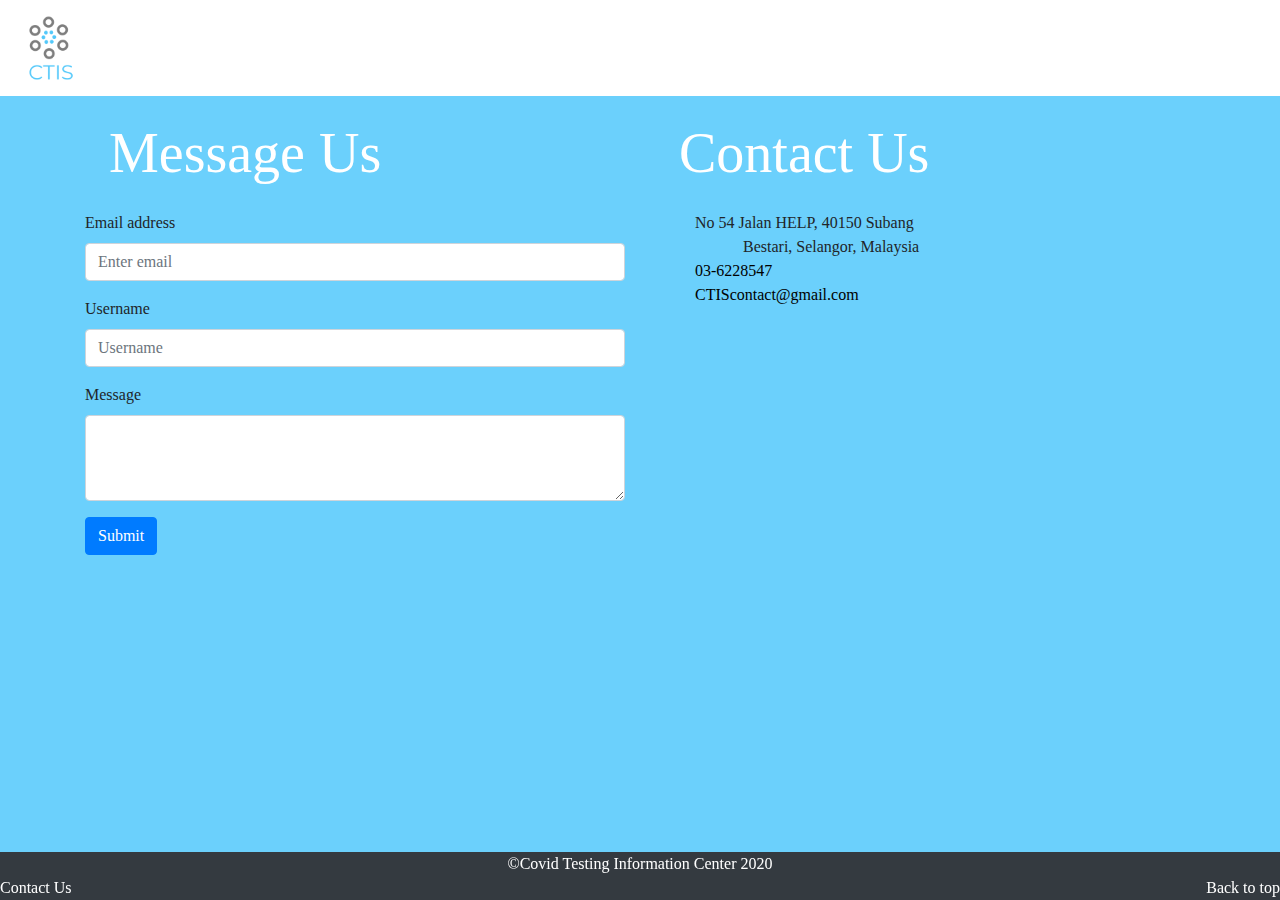
==== CTIS/contact.html @ beef914e "1.0.0" ====
<!doctype html>
<html lang="en">
<head>
    <!-- Required meta tags -->
    <meta charset="utf-8">
    <meta name="viewport" content="width=device-width, initial-scale=1, shrink-to-fit=no">

    <!-- Bootstrap CSS & JS -->
    <link rel="stylesheet" href="https://stackpath.bootstrapcdn.com/bootstrap/4.5.2/css/bootstrap.min.css" integrity="sha384-JcKb8q3iqJ61gNV9KGb8thSsNjpSL0n8PARn9HuZOnIxN0hoP+VmmDGMN5t9UJ0Z" crossorigin="anonymous">
    <script src="https://code.jquery.com/jquery-3.5.1.slim.min.js" integrity="sha384-DfXdz2htPH0lsSSs5nCTpuj/zy4C+OGpamoFVy38MVBnE+IbbVYUew+OrCXaRkfj" crossorigin="anonymous"></script>
    <script src="https://cdn.jsdelivr.net/npm/popper.js@1.16.1/dist/umd/popper.min.js" integrity="sha384-9/reFTGAW83EW2RDu2S0VKaIzap3H66lZH81PoYlFhbGU+6BZp6G7niu735Sk7lN" crossorigin="anonymous"></script>
    <script src="https://stackpath.bootstrapcdn.com/bootstrap/4.5.2/js/bootstrap.min.js" integrity="sha384-B4gt1jrGC7Jh4AgTPSdUtOBvfO8shuf57BaghqFfPlYxofvL8/KUEfYiJOMMV+rV" crossorigin="anonymous"></script>

    <!-- CTIS CSS & JS-->
    <link rel="stylesheet" href="CTIS.css">
    <script src="CTIS.js"></script>
    <title>CTIS Test History</title>

    <!--Icon-->
    <link rel="apple-touch-icon" sizes="57x57" href="icon/apple-icon-57x57.png">
    <link rel="apple-touch-icon" sizes="60x60" href="icon/apple-icon-60x60.png">
    <link rel="apple-touch-icon" sizes="72x72" href="icon/apple-icon-72x72.png">
    <link rel="apple-touch-icon" sizes="76x76" href="icon/apple-icon-76x76.png">
    <link rel="apple-touch-icon" sizes="114x114" href="icon/apple-icon-114x114.png">
    <link rel="apple-touch-icon" sizes="120x120" href="icon/apple-icon-120x120.png">
    <link rel="apple-touch-icon" sizes="144x144" href="icon/apple-icon-144x144.png">
    <link rel="apple-touch-icon" sizes="152x152" href="icon/apple-icon-152x152.png">
    <link rel="apple-touch-icon" sizes="180x180" href="icon/apple-icon-180x180.png">
    <link rel="icon" type="image/png" sizes="192x192"  href="icon/android-icon-192x192.png">
    <link rel="icon" type="image/png" sizes="32x32" href="icon/favicon-32x32.png">
    <link rel="icon" type="image/png" sizes="96x96" href="icon/favicon-96x96.png">
    <link rel="icon" type="image/png" sizes="16x16" href="icon/favicon-16x16.png">
    <meta name="msapplication-TileColor" content="#ffffff">
    <meta name="msapplication-TileImage" content="icon/ms-icon-144x144.png">
    <meta name="theme-color" content="#ffffff">

</head>
<body>
    <nav class="navbar navbar-expand-lg bg-white navbar-light">
        <!-- Brand -->
            <a class="navbar-brand" href="index.html"><img src="picture/CTISlogo.png" width="70" height="70" alt=""></a>
  </nav>
<script>
    function submitform(){
        alert("the message is sent.");
    }
</script>
  <div class="container mt-4">
      <div class="row">
        <div class="col">
            <form onsubmit="submitform()">
            <span class="pl-4 display-4 text-white">Message Us</span><br><br>
                <div class="form-group">
                  <label for="email">Email address</label>
                  <input type="email" class="form-control" id="email"  placeholder="Enter email" required>
                </div>
                <div class="form-group">
                  <label for="Username">Username</label>
                  <input type="text" class="form-control" id="Username" placeholder="Username" required>
                </div>
                <div class="form-group">
                    <label for="message">Message</label>
                    <textarea class="form-control" id="message" rows="3" required></textarea>
                  </div>
                <button type="submit" class="btn btn-primary">Submit</button>
              </form>
        </div>
        <div class="col">
            <span class="pl-4 display-4 text-white">Contact Us</span><br><br>
            <ul style="list-style: none;">
                <li><img src="https://img.icons8.com/clouds/50/000000/worldwide-location.png" alt=""/>No 54 Jalan HELP, 40150 Subang<br><span style="padding-left: 3em;">Bestari, Selangor, Malaysia</span></li>
                <li><img src="https://img.icons8.com/clouds/50/000000/phone-not-being-used.png" alt=""/><a href="tel:036228547" style="color:black; text-decoration: none;">03-6228547</a></li>
                <li><img src="https://img.icons8.com/clouds/50/000000/apple-mail.png" alt=""/><a href="mailto:CTIScontact@gmail.com" style="color:black; text-decoration: none;">CTIScontact@gmail.com</a></li>
            </ul>
        </div>
      </div>
  </div>
  <div class="container m-5"><br></div>
    
  

<!--CTIS Footer-->
<footer class="fluid-container text-center ctis-footer fixed-bottom bg-dark text-white">
    &copy;Covid Testing Information Center 2020
    <p class="mx-auto"><a href="contact.html" class="text-white float-left">Contact Us</a><a class="text-white float-right" href="#">Back to top</a></p>
</footer>

</body>
</html>
---- CTIS/CTIS.css ----
body{
    background-color: rgb(107, 208, 252);
    font-family:'Raleway';
}
.managerShow{
    display: none;
}
.sortable-attribute{
    cursor: pointer;
}
.sortable-attribute:hover{
    background-color: lightblue;
}
.modal-attr{
    padding-left: 1em;
    padding-bottom: 1.5em;
    font-weight: bolder;
    font-size: 120%;
}
html, body { 
    overflow-x: hidden; 
    scroll-behavior: smooth;
}


/* For Login Page */
.login{
    margin-top: 20%;
    box-sizing: border-box;
    display: block;
}
.login .row .col-lg{
    padding: 1em;
}
.login-bg{
    background: none;
    padding: 0em;
}
.login-header{
    background: none;
    text-align: center;
    font-weight: bold;
}
.login-logo{
    display: block;
    width: 150px;
    height: 150px;
}
/* For Login Page */


/* For Register Centre Page */
.register-name-header{
    display: block;
    font-size: 200%;
    font-weight: bold;
    text-align: center;
    font-family: 'Segoe UI', Tahoma, Geneva, Verdana, sans-serif;
}
.register-centre-form .btn{
    margin-left: 33%;
    margin-top: 10%;
}
.register-centre-form{
    margin-top: 20%;
}
/* For Register Centre Page */


/* For Test Record Page */
#test-modal .row{
    padding-bottom: 0.5em;
    padding-top: 1em;
    border-bottom: 1px solid black;
}
#test-modal .row:nth-child(odd){
    background-color: white;
}
#test-modal .row:nth-child(even){
    background-color: rgb(222, 226, 230);
}

#patient-table tr td:nth-child(1),#patient-table th:nth-child(1),
#patient-table tr td:nth-child(5),#patient-table th:nth-child(5),
#patient-table tr td:nth-child(6),#patient-table th:nth-child(6),
#patient-table tr td:nth-child(7),#patient-table th:nth-child(7),
#patient-table tr td:nth-child(8),#patient-table th:nth-child(8),
#patient-table tr td:nth-child(9),#patient-table th:nth-child(9),
#patient-table tr td:nth-child(10),#patient-table th:nth-child(10){
    display: none;
}
/* For Test Record Page */


/* For Test Kit Page */
.tk-name-header {
    display: block;
    font-size: 200%;
    font-weight: bold;
    text-align: center;
    font-family: 'Segoe UI', Tahoma, Geneva, Verdana, sans-serif;
}

#tk-table {
    max-width: 1400px;
    font-size: 80%;
    width: 100%;
    margin-right: auto;
    margin-left: auto;
    padding-bottom: 10%;
}

#tk-table td {
    padding: 1em 0.5em;
}

#tk-table-header th {
    padding: 1em 0.5em;
    background-color: rgb(126, 126, 126);
    color: white;
    font-size: 120%;
}


#tk-table tr td:nth-child(4), #tk-table-header th:nth-child(4),
#tk-table tr td:nth-child(5), #tk-table-header th:nth-child(5){
    width: 5%;
}
/* For Test Kit Page */


@media only screen and (min-width: 768px) {
    /* For desktop: */
   .ctis-footer p{
    max-width: 1400px;
   }

    /* For Login Page */
    .login-form{
        margin-top: 13%;
    }
    .login-logo{
        display: block;
        height: 200px;
        width: 200px;
    }
    .logo-text{
        display: none;
    }
    .login{
        margin-top: 12%;
    }
    
    .login .row .col-lg{
        padding: 0em 2em;
    }
    .login-header{
        font-size: 500%;
        font-weight: bolder;
        text-align: right;
    }
    /* For Login Page */

    
    /* For Register Centre Page */
    .register-centre-form{
        width: 25%;
        margin-left: auto;
        margin-right: auto;
    }
    .register-centre-form .btn{
        margin-left: 33%;
        margin-top: 20%;
    }
    .register-name-header{
        font-size: 300%;
    }
    .register-centre-form{
        margin-top: 10%;
    }
    /* For Register Centre Page */


    /* For Test Record Page */
    #patient-table tr td:nth-child(1),#patient-table th:nth-child(1),
    #patient-table tr td:nth-child(5),#patient-table th:nth-child(5),
    #patient-table tr td:nth-child(6),#patient-table th:nth-child(6),
    #patient-table tr td:nth-child(7),#patient-table th:nth-child(7),
    #patient-table tr td:nth-child(8),#patient-table th:nth-child(8),
    #patient-table tr td:nth-child(9),#patient-table th:nth-child(9),
    #patient-table tr td:nth-child(10),#patient-table th:nth-child(10){
        display: table-cell;
    }
    /* For Test Record Page */


    /* For Test Record Page */
    #tk-table tr td:nth-child(3), #tk-table-header th:nth-child(3),
    #tk-table tr td:nth-child(4), #tk-table-header th:nth-child(4),
    #tk-table tr td:nth-child(7), #tk-table-header th:nth-child(7),
    #tk-table tr td:nth-child(2), #tk-table-header th:nth-child(2) {
        display: table-cell;
     }

   
  }

@media only screen and (min-width : 1200px) {
    .login-bg{
        border-right: 1px solid white;
    }
}
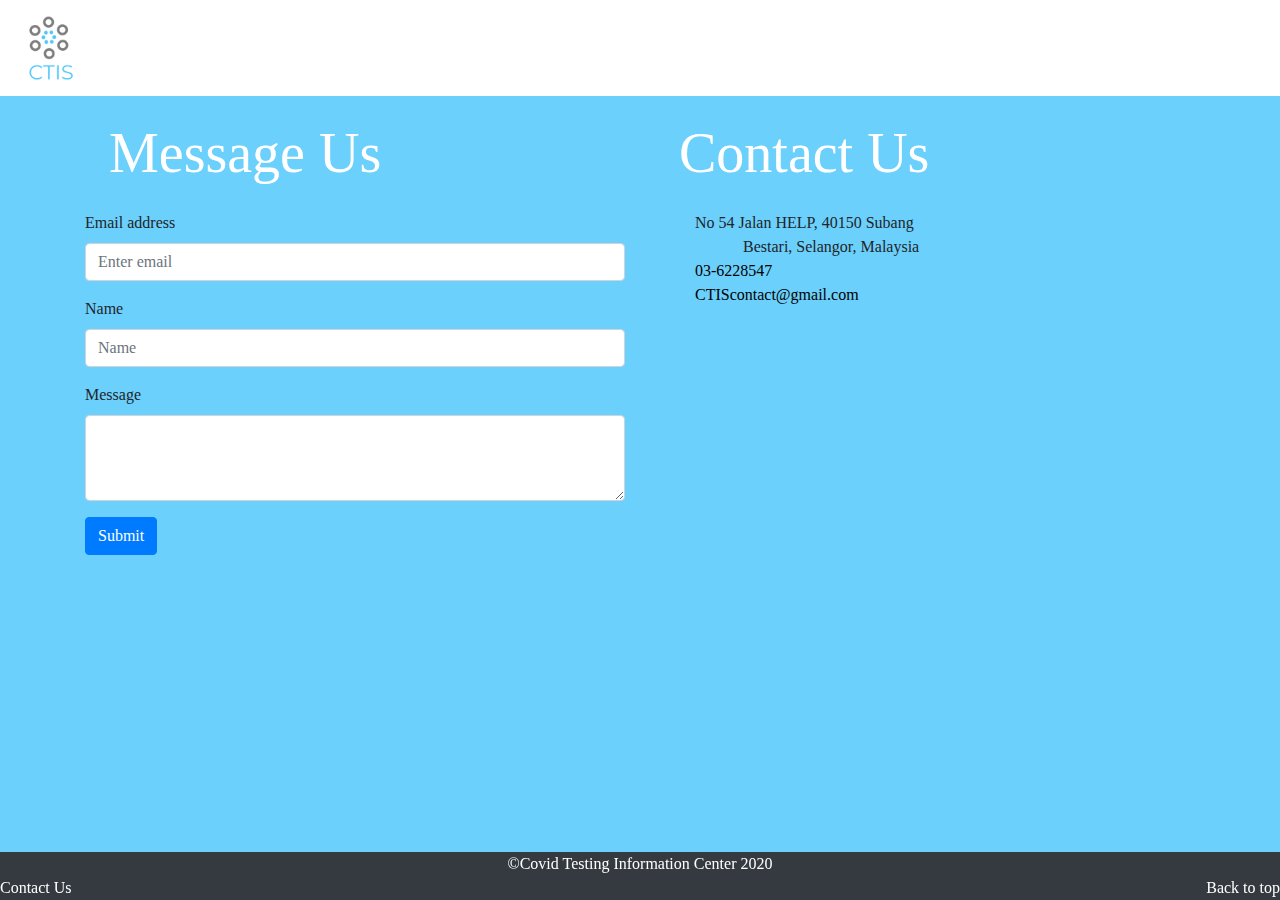
==== commit a76e3037: "added change password option" ====
--- a/CTIS/contact.html
+++ b/CTIS/contact.html
@@ -48,19 +48,19 @@
   <div class="container mt-4">
       <div class="row">
         <div class="col">
-            <form onsubmit="submitform()">
+            <form method="GET" action="functionPHP/contact.php">
             <span class="pl-4 display-4 text-white">Message Us</span><br><br>
                 <div class="form-group">
                   <label for="email">Email address</label>
-                  <input type="email" class="form-control" id="email"  placeholder="Enter email" required>
+                  <input type="email" class="form-control" id="email" name="email" placeholder="Enter email" required>
                 </div>
                 <div class="form-group">
-                  <label for="Username">Username</label>
-                  <input type="text" class="form-control" id="Username" placeholder="Username" required>
+                  <label for="name">Name</label>
+                  <input type="text" class="form-control" id="name" name="name" placeholder="Name" required>
                 </div>
                 <div class="form-group">
                     <label for="message">Message</label>
-                    <textarea class="form-control" id="message" rows="3" required></textarea>
+                    <textarea class="form-control" id="message" name="message" rows="3" required></textarea>
                   </div>
                 <button type="submit" class="btn btn-primary">Submit</button>
               </form>
